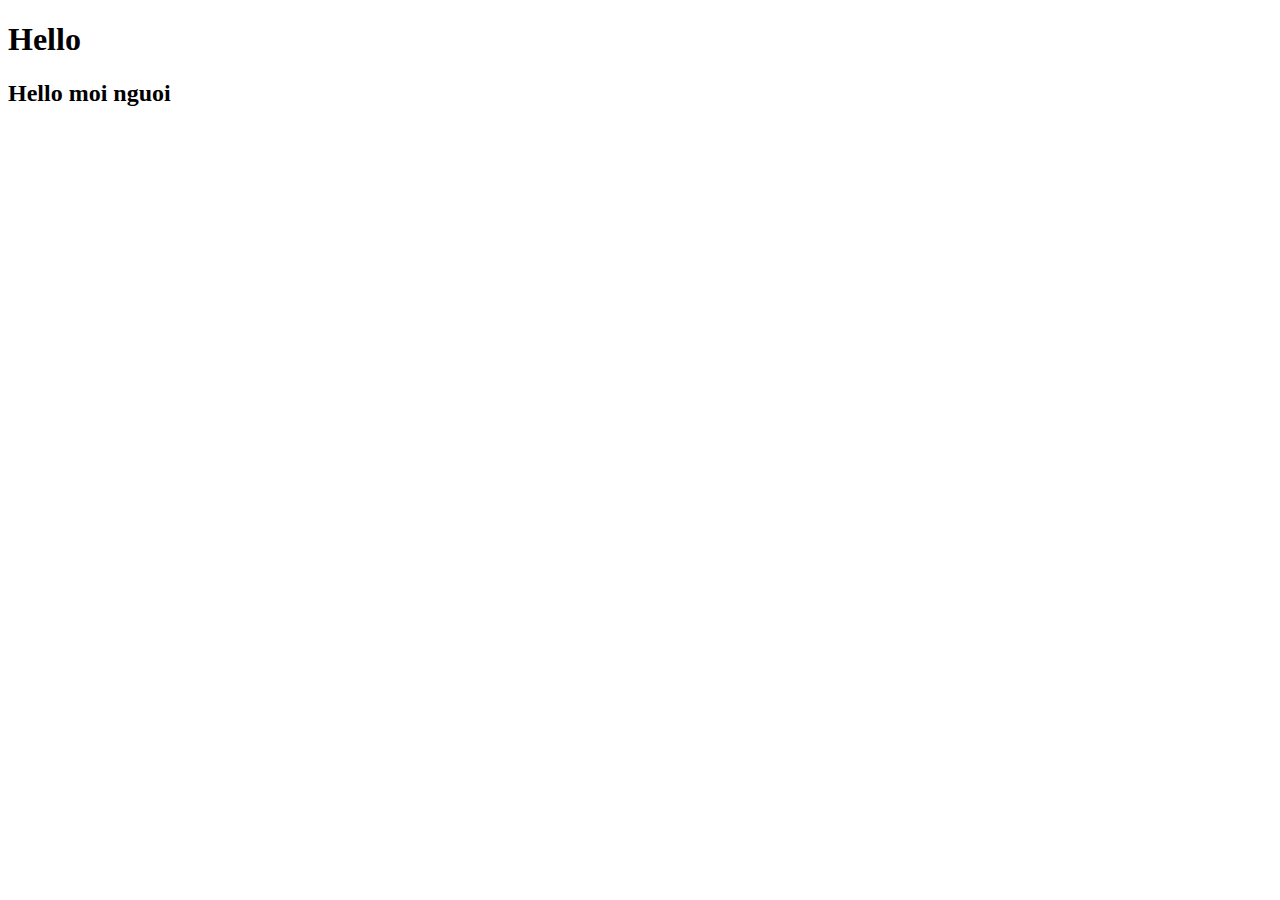
==== index.html @ ed13b56e "sua doi lan 1" ====
<!DOCTYPE html>
<html lang="en">
  <head>
    <meta charset="UTF-8" />
    <meta name="viewport" content="width=device-width, initial-scale=1.0" />
    <title>Document</title>
  </head>
  <body>
    <h1>Hello</h1>
    <h2>Hello moi nguoi</h2>
  </body>
</html>
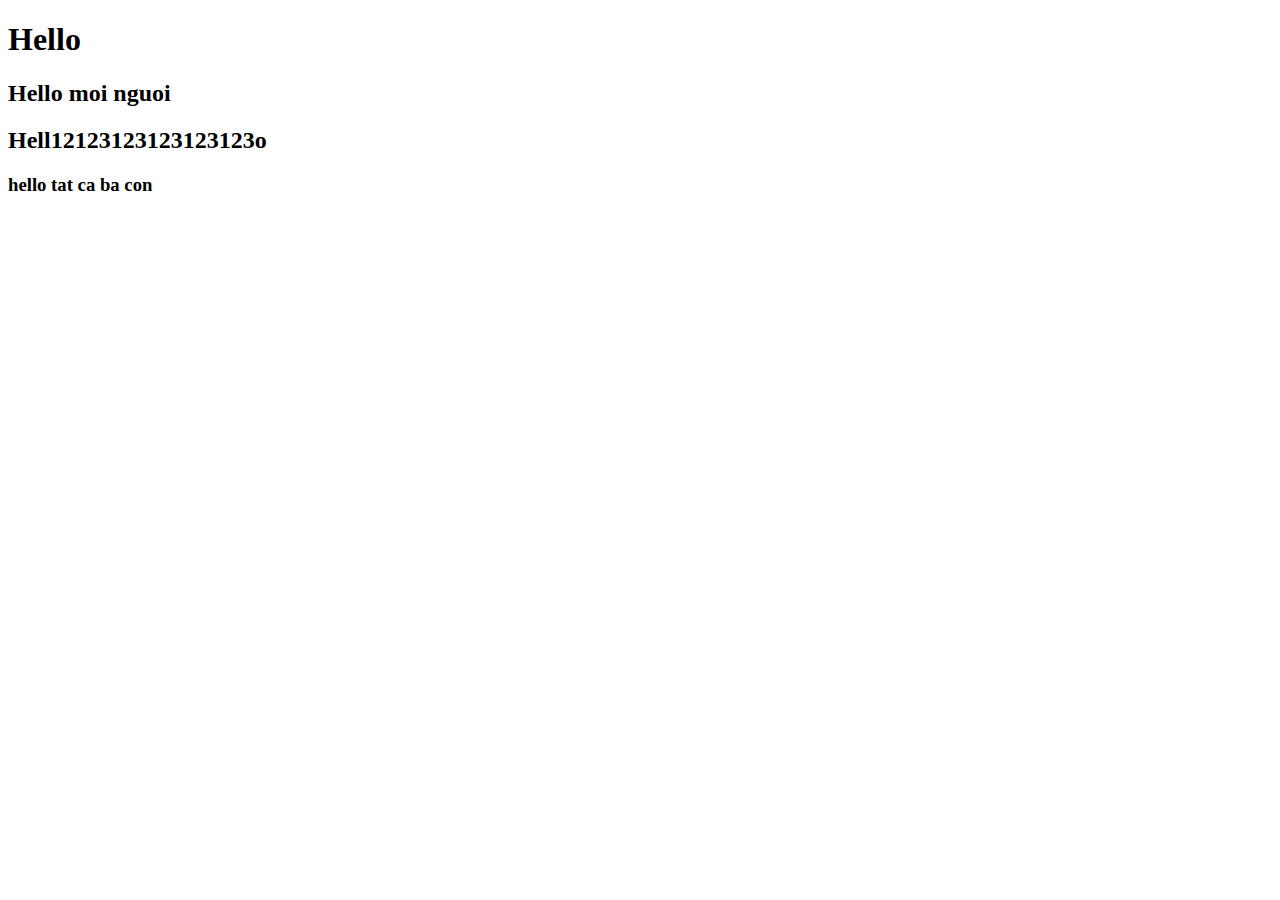
==== commit 8d2440ca: "commit lan 2" ====
--- a/index.html
+++ b/index.html
@@ -8,5 +8,7 @@
   <body>
     <h1>Hello</h1>
     <h2>Hello moi nguoi</h2>
+    <h2>Hell12123123123123123o</h2>
+    <h3>hello tat ca ba con</h3>
   </body>
 </html>
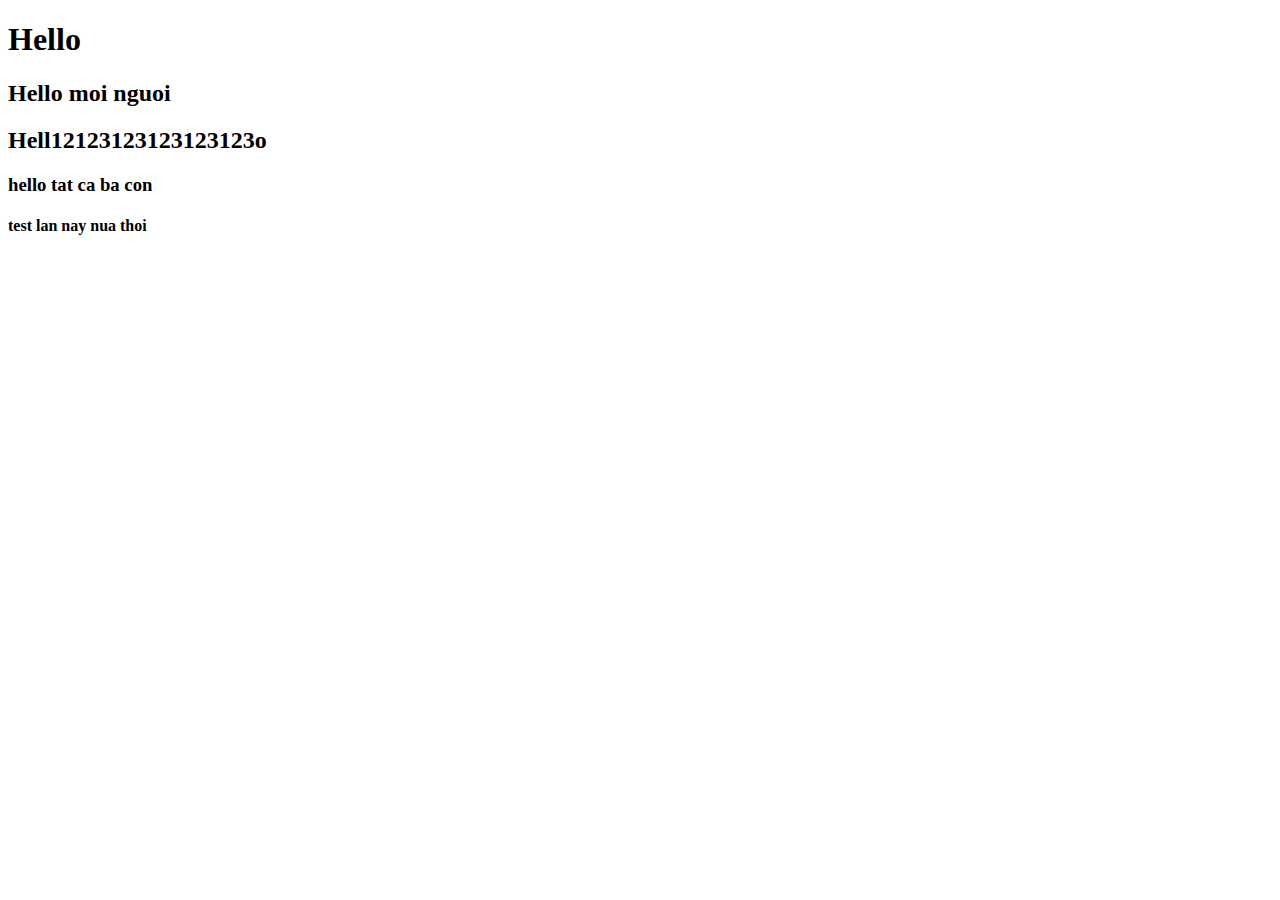
==== commit fa54b15f: "2nd commit" ====
--- a/index.html
+++ b/index.html
@@ -10,5 +10,6 @@
     <h2>Hello moi nguoi</h2>
     <h2>Hell12123123123123123o</h2>
     <h3>hello tat ca ba con</h3>
+    <h4>test lan nay nua thoi</h4>
   </body>
 </html>
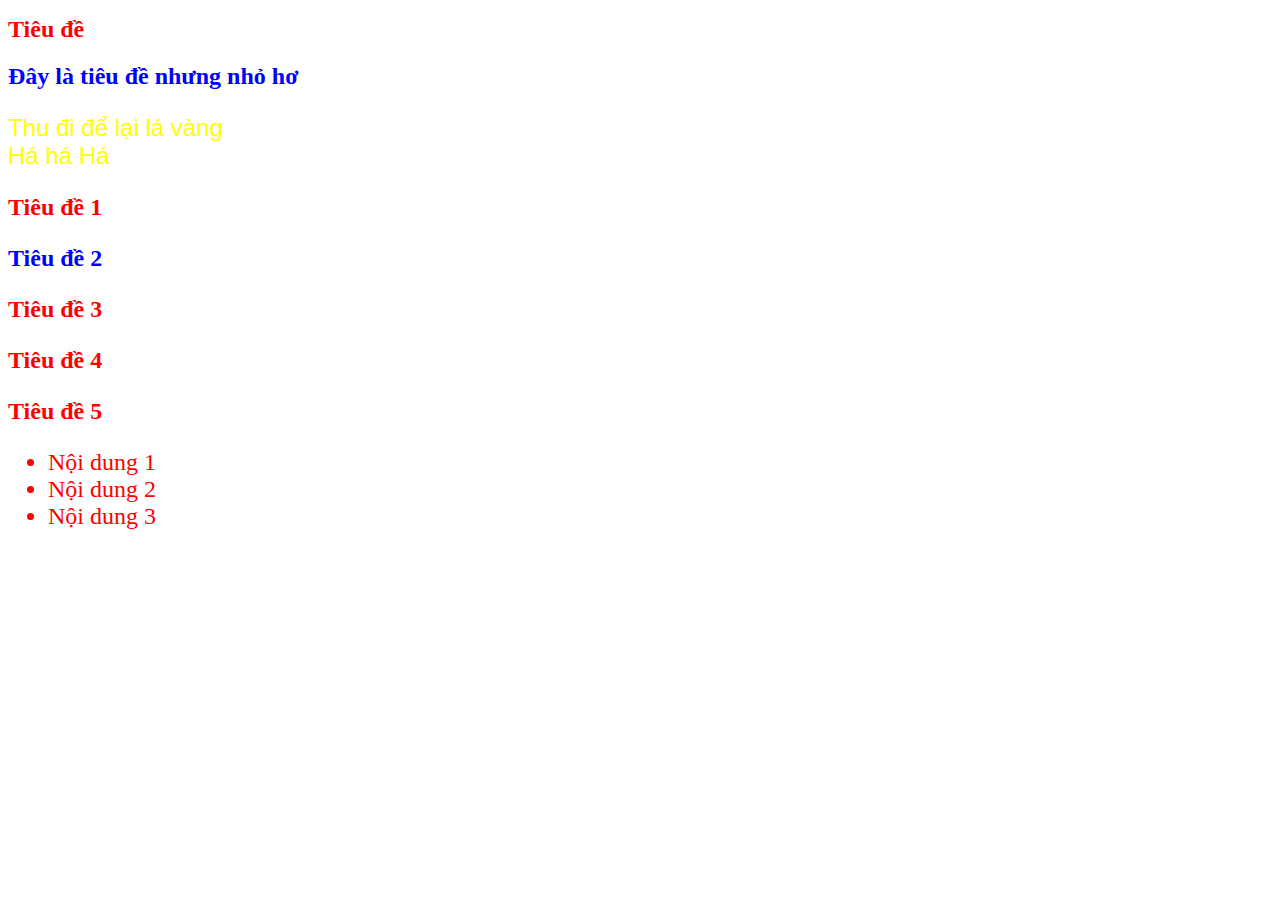
==== commit b63db01c: "commit test" ====
--- a/index.html
+++ b/index.html
@@ -3,13 +3,25 @@
   <head>
     <meta charset="UTF-8" />
     <meta name="viewport" content="width=device-width, initial-scale=1.0" />
+    <link rel="stylesheet" href="/css/style.css" />
     <title>Document</title>
   </head>
   <body>
-    <h1>Hello</h1>
-    <h2>Hello moi nguoi</h2>
-    <h2>Hell12123123123123123o</h2>
-    <h3>hello tat ca ba con</h3>
-    <h4>test lan nay nua thoi</h4>
+    <h1>Tiêu đề</h1>
+    <h2 class="heading">Đây là tiêu đề nhưng nhỏ hơ</h2>
+    <p class="heading">
+      Thu đi để lại lá vàng <br />
+      Há há Há
+    </p>
+    <h3>Tiêu đề 1</h3>
+    <h3 class="heading">Tiêu đề 2</h3>
+    <h3>Tiêu đề 3</h3>
+    <h3>Tiêu đề 4</h3>
+    <h3>Tiêu đề 5</h3>
+    <ul>
+      <li>Nội dung 1</li>
+      <li>Nội dung 2</li>
+      <li>Nội dung 3</li>
+    </ul>
   </body>
 </html>
--- a/css/style.css
+++ b/css/style.css
@@ -0,0 +1,14 @@
+* {
+  color: red;
+  font-size: 24px;
+}
+
+.heading {
+  color: blue;
+}
+
+p.heading {
+  color: yellow;
+  display: block;
+  font-family: Verdana, Geneva, Tahoma, sans-serif;
+}
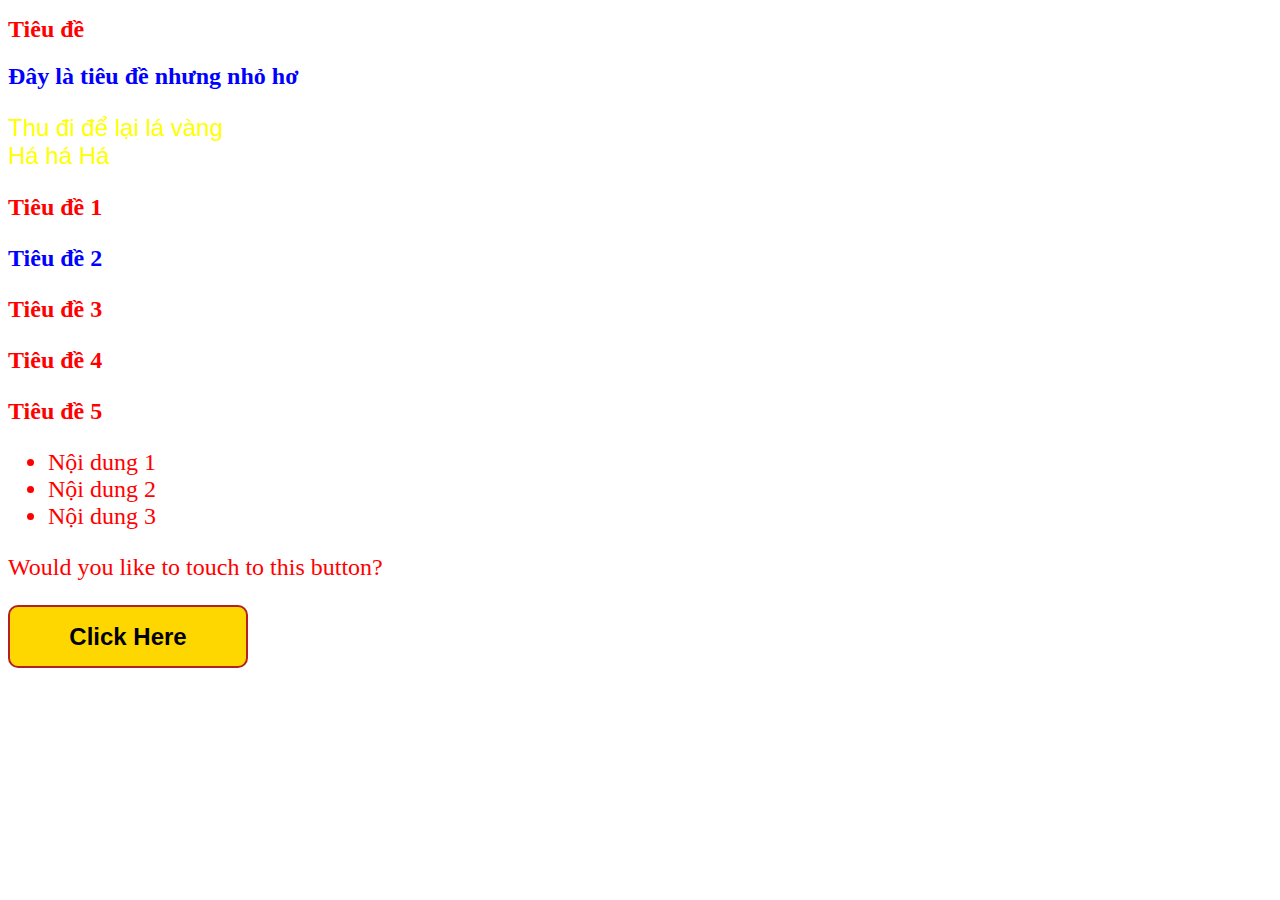
==== commit 1e1b1175: "sua doi lan n" ====
--- a/index.html
+++ b/index.html
@@ -23,5 +23,7 @@
       <li>Nội dung 2</li>
       <li>Nội dung 3</li>
     </ul>
+    <p>Would you like to touch to this button?</p>
+    <button class="joinBtn">Click Here</button>
   </body>
 </html>
--- a/css/style.css
+++ b/css/style.css
@@ -12,3 +12,22 @@
   display: block;
   font-family: Verdana, Geneva, Tahoma, sans-serif;
 }
+
+.joinBtn {
+  width: 10em;
+  height: 5ex;
+  background-color: gold;
+  border: 2px solid firebrick;
+  border-radius: 10px;
+  font-weight: bold;
+  color: black;
+  cursor: pointer;
+}
+
+.joinBtn:hover {
+  background-color: bisque;
+}
+
+.joinBtn:active {
+  color: red;
+}
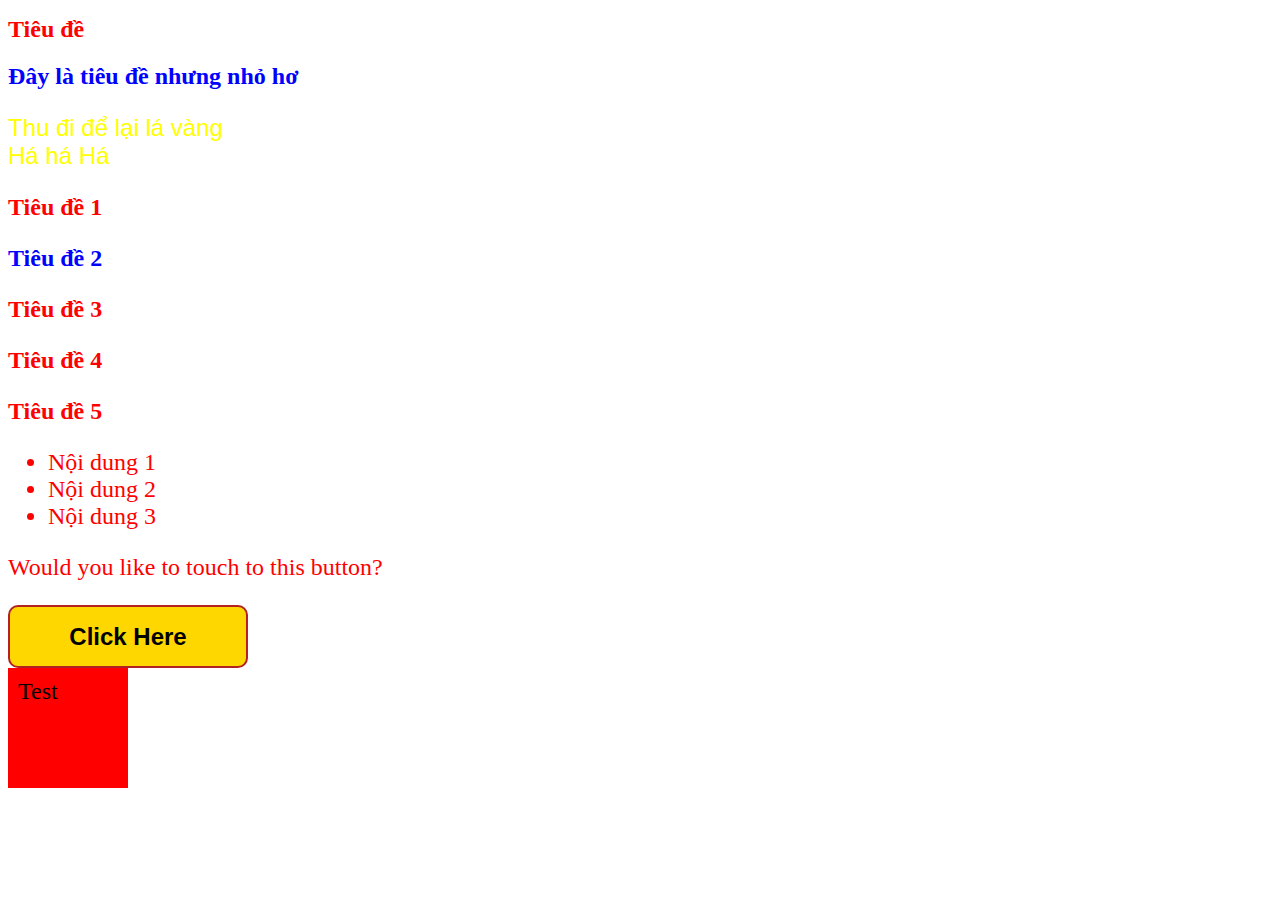
==== commit f1bb8c2d: "commit lan thu n" ====
--- a/index.html
+++ b/index.html
@@ -25,5 +25,7 @@
     </ul>
     <p>Would you like to touch to this button?</p>
     <button class="joinBtn">Click Here</button>
+    <div>Test</div>
   </body>
+
 </html>
--- a/css/style.css
+++ b/css/style.css
@@ -31,3 +31,31 @@
 .joinBtn:active {
   color: red;
 }
+
+div {
+  width: 100px;
+  height: 100px;
+  color: black;
+  background-color: red;
+  padding: 10px;
+}
+
+.box1 {
+  background-color: azure;
+  border: 10px solid blue;
+  padding: 20px;
+}
+
+.box2 {
+  background-color: black;
+  padding: 20px;
+  border: 10px solid gold;
+  margin-left: 160px;
+}
+
+.box3 {
+  background-color: blueviolet;
+  padding: 20px;
+  border: 10px solid gray;
+  margin-left: 320px;
+}
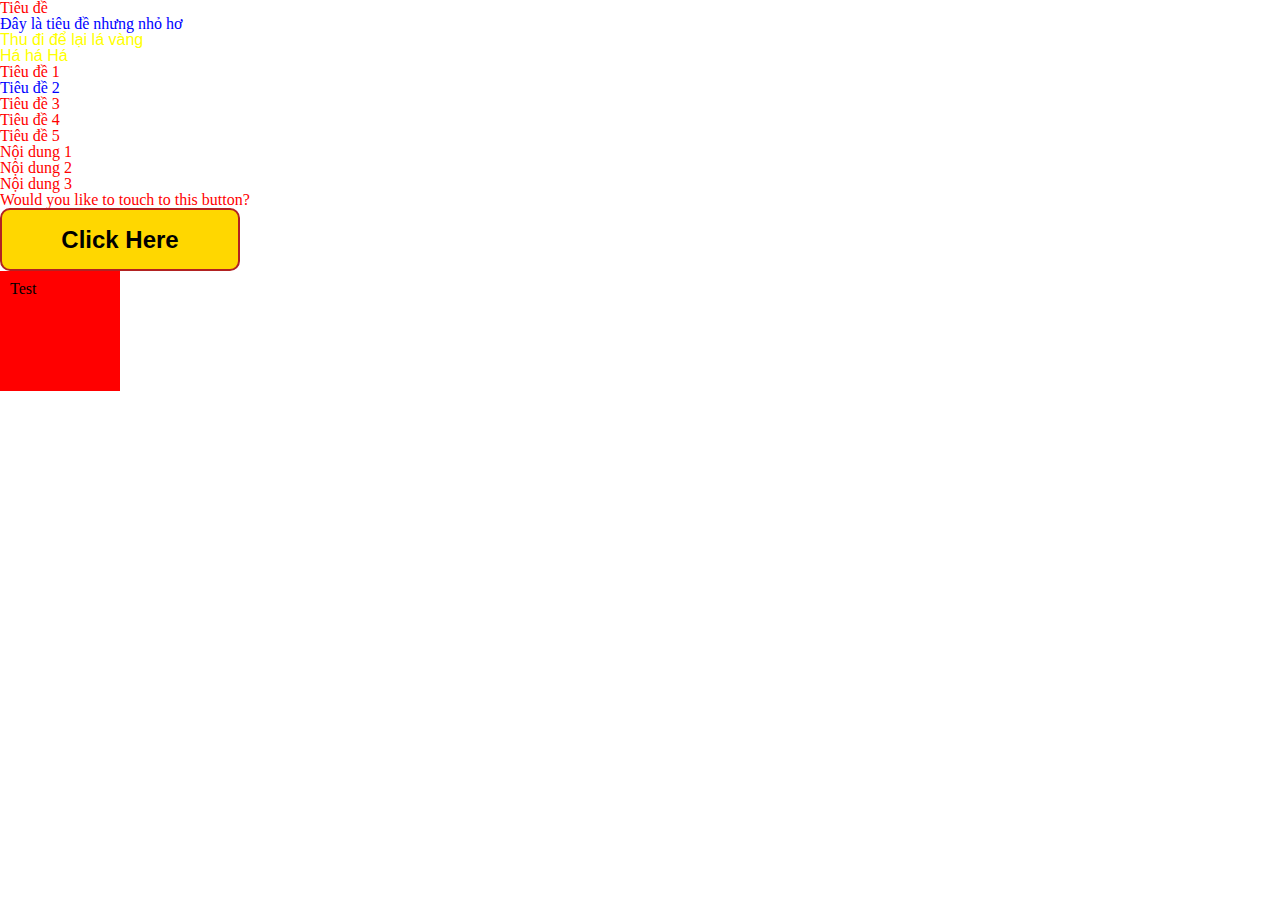
==== commit 9b232a5e: "test" ====
--- a/index.html
+++ b/index.html
@@ -3,6 +3,7 @@
   <head>
     <meta charset="UTF-8" />
     <meta name="viewport" content="width=device-width, initial-scale=1.0" />
+    <link rel="stylesheet" href="./css/reset.css" />
     <link rel="stylesheet" href="/css/style.css" />
     <title>Document</title>
   </head>
@@ -27,5 +28,4 @@
     <button class="joinBtn">Click Here</button>
     <div>Test</div>
   </body>
-
 </html>
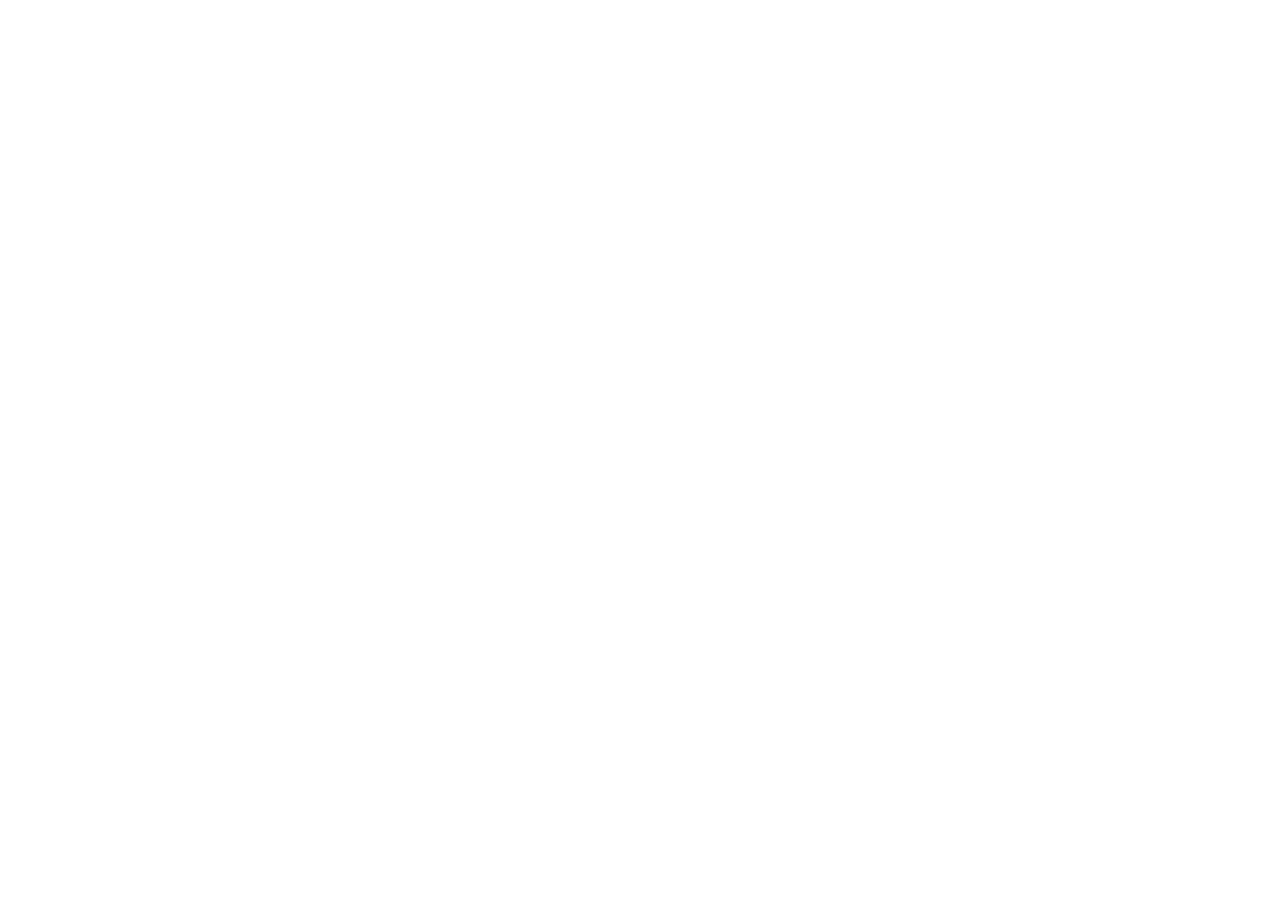
==== commit ed3d2ad9: "done" ====
--- a/index.html
+++ b/index.html
@@ -8,24 +8,6 @@
     <title>Document</title>
   </head>
   <body>
-    <h1>Tiêu đề</h1>
-    <h2 class="heading">Đây là tiêu đề nhưng nhỏ hơ</h2>
-    <p class="heading">
-      Thu đi để lại lá vàng <br />
-      Há há Há
-    </p>
-    <h3>Tiêu đề 1</h3>
-    <h3 class="heading">Tiêu đề 2</h3>
-    <h3>Tiêu đề 3</h3>
-    <h3>Tiêu đề 4</h3>
-    <h3>Tiêu đề 5</h3>
-    <ul>
-      <li>Nội dung 1</li>
-      <li>Nội dung 2</li>
-      <li>Nội dung 3</li>
-    </ul>
-    <p>Would you like to touch to this button?</p>
-    <button class="joinBtn">Click Here</button>
-    <div>Test</div>
+    
   </body>
 </html>
